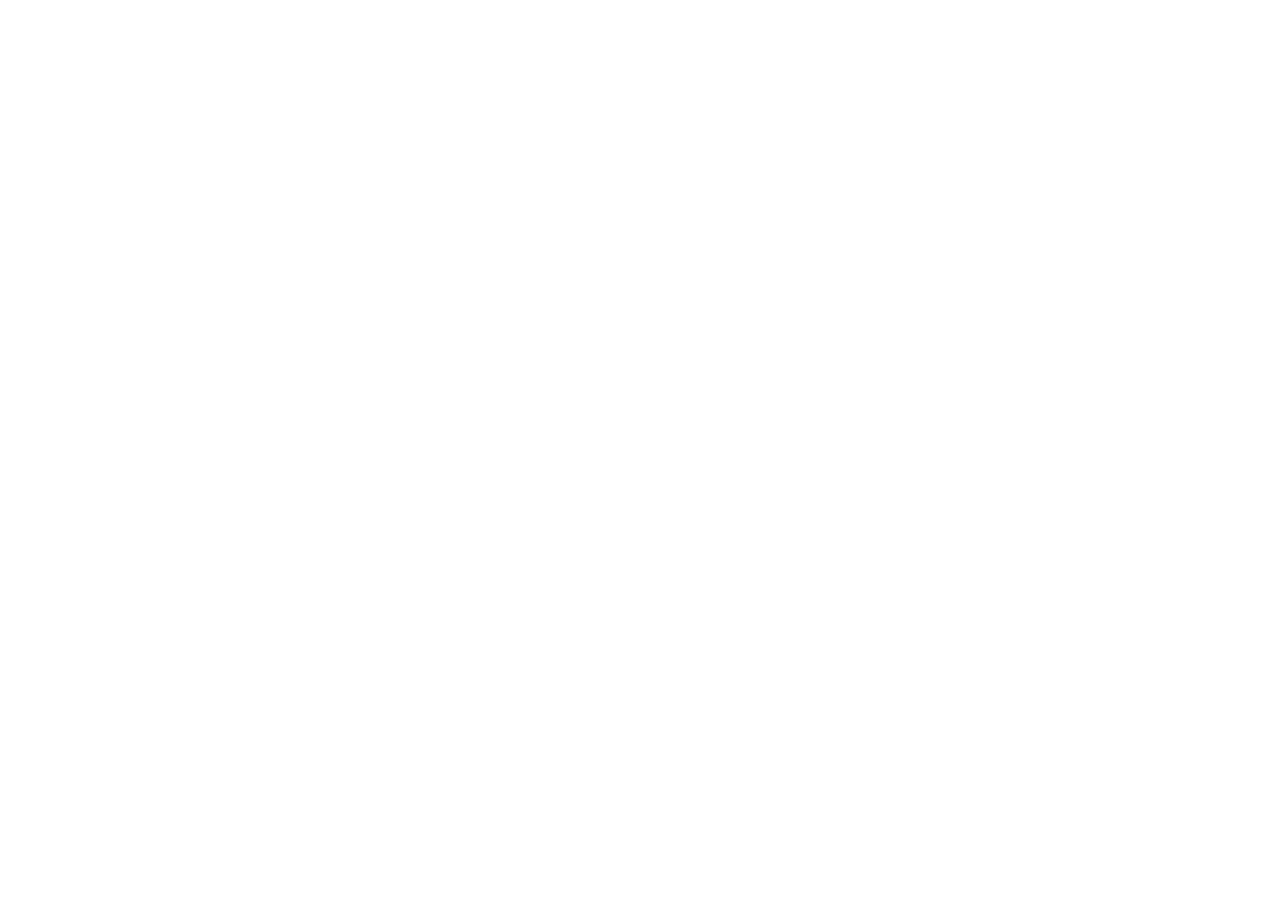
==== boilerPlate.html @ 8ce035bd "added boiler plate .html and my boilerplate .js file" ====
<!DOCTYPE html>
<html>

<script id="vertex-shader" type="x-shader/x-vertex">
attribute vec4 vPosition;
attribute vec4 vColor;

varying vec4 fColor;

void main()
{
    gl_Position = vPosition;
    fColor = vColor;
}
</script>

<script id="fragment-shader" type="x-shader/x-fragment">

precision mediump float;

varying vec4 fColor;
void main()
{
    gl_FragColor = fColor;
}
</script>

<script type="text/javascript" src="Common/webgl-utils.js"></script>
<script type="text/javascript" src="Common/initShaders.js"></script>
<script type="text/javascript" src="Common/MV.js"></script>
<script type="text/javascript" src="blah.js"></script>

<body>
<canvas id="gl-canvas" width="512"" height="512"
Oops ... your browser doesn't support the HTML5 canvas element
</canvas>

</body>
</html>
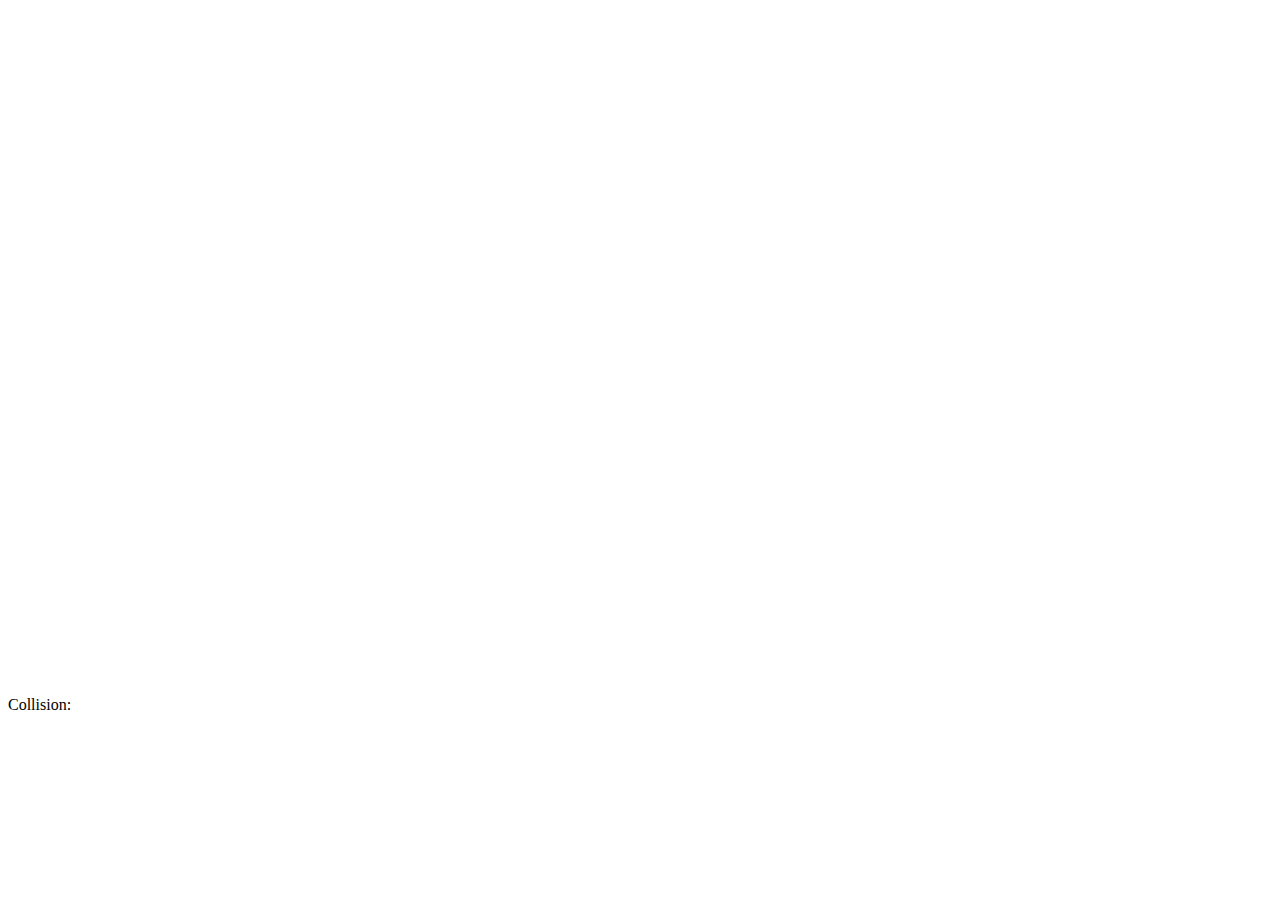
==== commit 11d564ce: "trying to get the damn plane to display" ====
--- a/boilerPlate.html
+++ b/boilerPlate.html
@@ -3,14 +3,16 @@
 
 <script id="vertex-shader" type="x-shader/x-vertex">
 attribute vec4 vPosition;
-attribute vec4 vColor;
+attribute  vec2 vBuildTexCoord;
 
-varying vec4 fColor;
+uniform mat4 mvMatrix, pMatrix;
 
+varying vec2 fBuildTexCoord;
 void main()
 {
-    gl_Position = vPosition;
-    fColor = vColor;
+    gl_Position = pMatrix * mvMatrix * vPosition;
+	fBuildTexCoord = vBuildTexCoord;
+    
 }
 </script>
 
@@ -18,22 +20,35 @@
 
 precision mediump float;
 
-varying vec4 fColor;
+varying  vec2 fBuildTexCoord;
+uniform sampler2D texture;
+
+uniform float colorChange;
+
 void main()
 {
-    gl_FragColor = fColor;
+    if(colorChange==0.0)
+    gl_FragColor = texture2D( texture, fBuildTexCoord );
+    else if(colorChange==1.0)
+    gl_FragColor = vec4(1,1,1,1);
 }
 </script>
 
 <script type="text/javascript" src="Common/webgl-utils.js"></script>
 <script type="text/javascript" src="Common/initShaders.js"></script>
 <script type="text/javascript" src="Common/MV.js"></script>
-<script type="text/javascript" src="blah.js"></script>
+<script type="text/javascript" src="ChristianGlobal.js"></script>
+<script type="text/javascript" src="load.js"></script>
+<script type="text/javascript" src="Christian.js"></script>
+<script type="text/javascript" src="collisionDetection.js"></script>
+<script type="text/javascript" src="webgl-obj-loader.js"></script>
 
 <body>
-<canvas id="gl-canvas" width="512"" height="512"
+<canvas id="gl-canvas" width="1406" height="668">
 Oops ... your browser doesn't support the HTML5 canvas element
 </canvas>
+<p>
+Collision: <label id="collision"></label>
 
 </body>
 </html>
